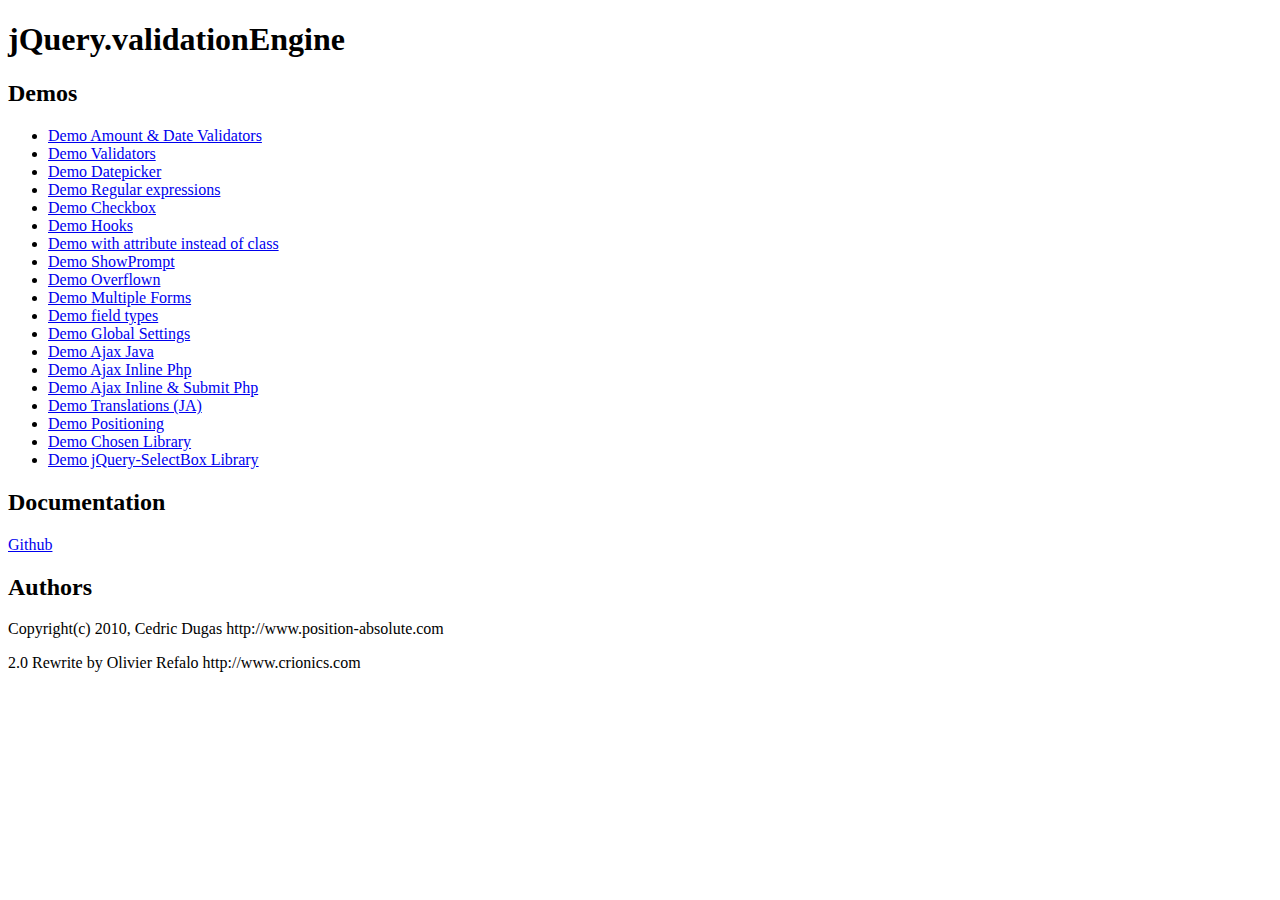
==== index.html @ f589d5aa "Update index.html" ====
<!DOCTYPE html PUBLIC "-//W3C//DTD XHTML 1.0 Strict//EN" "http://www.w3.org/TR/xhtml1/DTD/xhtml1-strict.dtd">
<html>
<head>
	<meta http-equiv="Content-type" content="text/html; charset=utf-8" />
	<title>JQuery Validation Engine</title>
</head>
<body>
	<h1>jQuery.validationEngine</h1>
	<h2>Demos</h2>
	<ul>
		<li>
			<a href="demos/demoAmount&DateValidators.html">Demo Amount & Date Validators</a>
		</li>
		<li>
			<a href="demos/demoValidators.html">Demo Validators</a>
		</li>
		<li>
			<a href="demos/demoDatepicker.html">Demo Datepicker</a>
		</li>
		<li>
			<a href="demos/demoRegExp.html">Demo Regular expressions</a>
		</li>
		<li>
			<a href="demos/demoCheckBox.html">Demo Checkbox</a>
		</li>
		<li>
			<a href="demos/demoHooks.html">Demo Hooks</a>
		</li>
		<li>
			<a href="demos/demoAttr.html">Demo with attribute instead of class</a>
		</li>
		<li>
			<a href="demos/demoShowPrompt.html">Demo ShowPrompt</a>
		</li>
		<li>
			<a href="demos/demoOverflown.html">Demo Overflown</a>
		</li>
		<li>
			<a href="demos/demoMultipleForms.html">Demo Multiple Forms</a>
		</li>
		<li>
			<a href="demos/demoFieldTypes.html">Demo field types</a>
		</li>		
		<li>
			<a href="demos/demoGlobalSettings.html">Demo Global Settings</a>
		</li>
		<li>
			<a href="demos/demoAjaxJAVA.html">Demo Ajax Java</a>
		</li>
		<li>
			<a href="demos/demoAjaxInlinePHP.html">Demo Ajax Inline Php</a>
		</li>
		<li>
			<a href="demos/demoAjaxSubmitPHP.html">Demo Ajax Inline & Submit Php</a>
		</li>
		<li>
			<a href="demos/demoValidators.ja.html">Demo Translations (JA)</a>
		</li>
		<li>
			<a href="demos/demoPositioning.html">Demo Positioning</a>
		</li>
		<li>
			<a href="demos/demoChosenLibrary.html">Demo Chosen Library</a>
		</li>
		<li>
			<a href="demos/demoSelectBoxLibrary.html">Demo jQuery-SelectBox Library</a>
		</li>
	</ul>
	<h2>Documentation</h2>
	<a href="https://github.com/posabsolute/jQuery-Validation-Engine">Github</a>
	<h2>Authors</h2>
	<p>
		Copyright(c) 2010, Cedric Dugas http://www.position-absolute.com
	</p>
	<p>
		2.0 Rewrite by Olivier Refalo http://www.crionics.com
	</p>
</body>
</html>
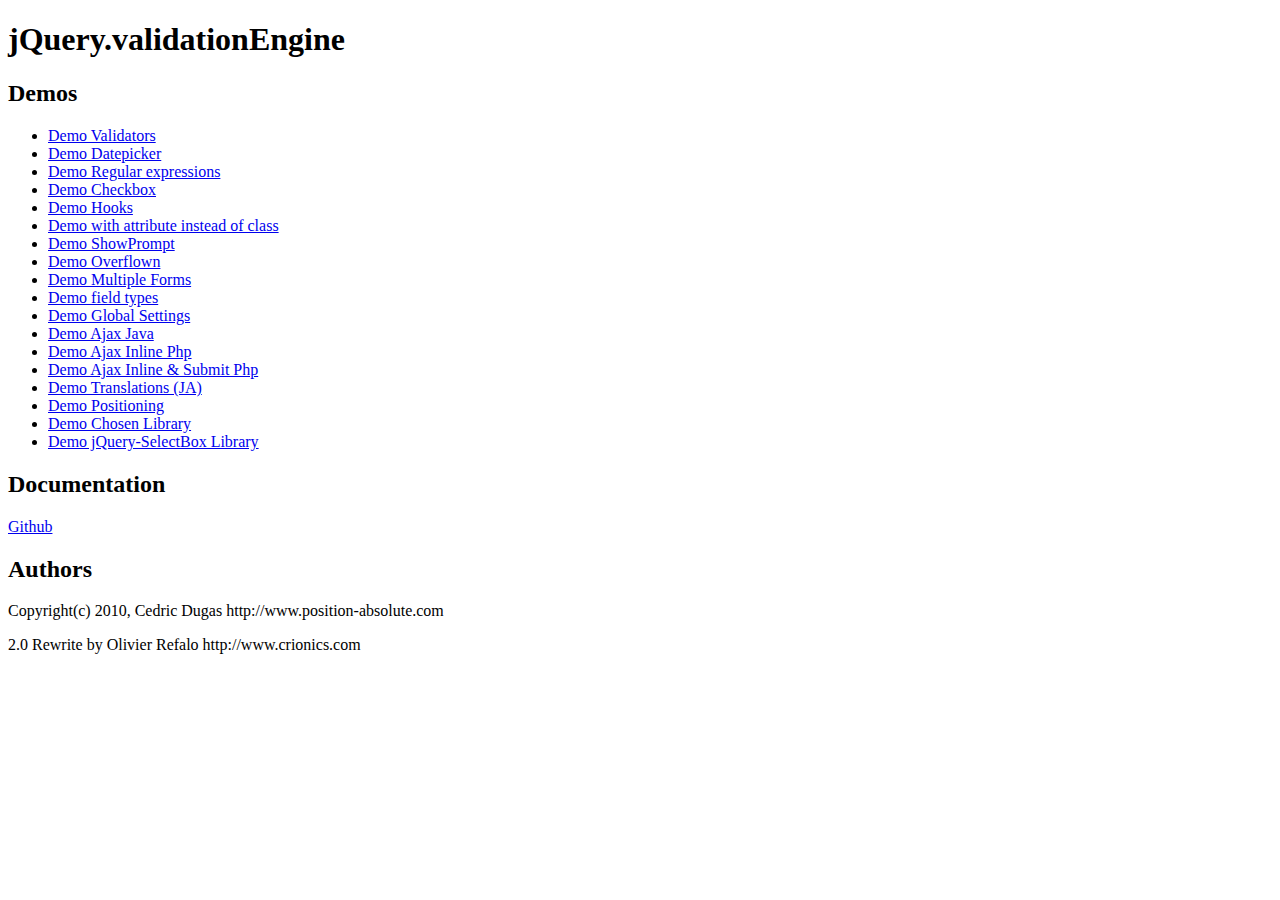
==== commit 587f8d02: "revoked my changes from master repo." ====
--- a/index.html
+++ b/index.html
@@ -8,9 +8,6 @@
 	<h1>jQuery.validationEngine</h1>
 	<h2>Demos</h2>
 	<ul>
-		<li>
-			<a href="demos/demoAmount&DateValidators.html">Demo Amount & Date Validators</a>
-		</li>
 		<li>
 			<a href="demos/demoValidators.html">Demo Validators</a>
 		</li>
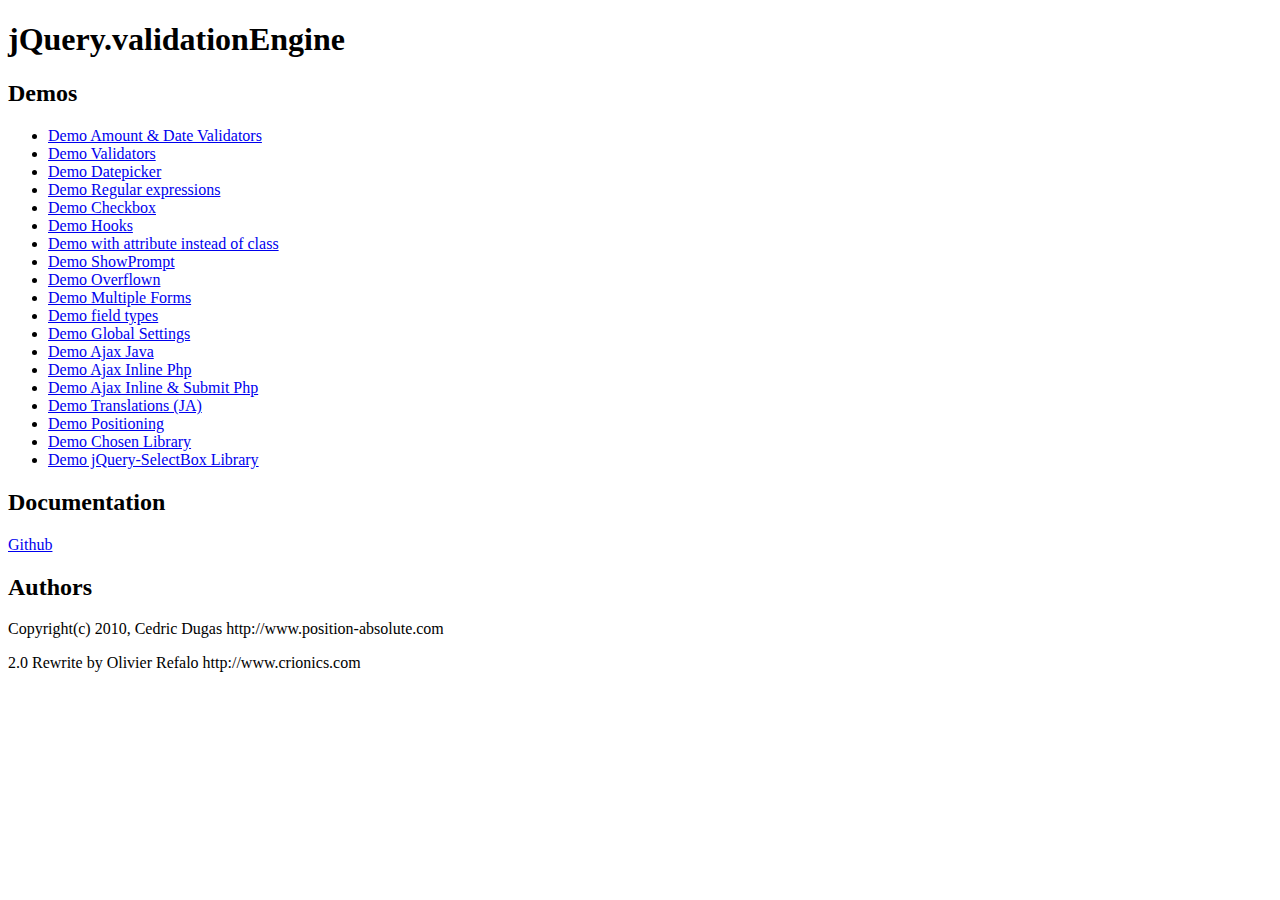
==== commit 2ffbfe34: "Update index.html" ====
--- a/index.html
+++ b/index.html
@@ -8,6 +8,9 @@
 	<h1>jQuery.validationEngine</h1>
 	<h2>Demos</h2>
 	<ul>
+		<li>
+			<a href="demos/demoAmountAndDateValidation.html">Demo Amount & Date Validators</a>
+		</li>
 		<li>
 			<a href="demos/demoValidators.html">Demo Validators</a>
 		</li>
